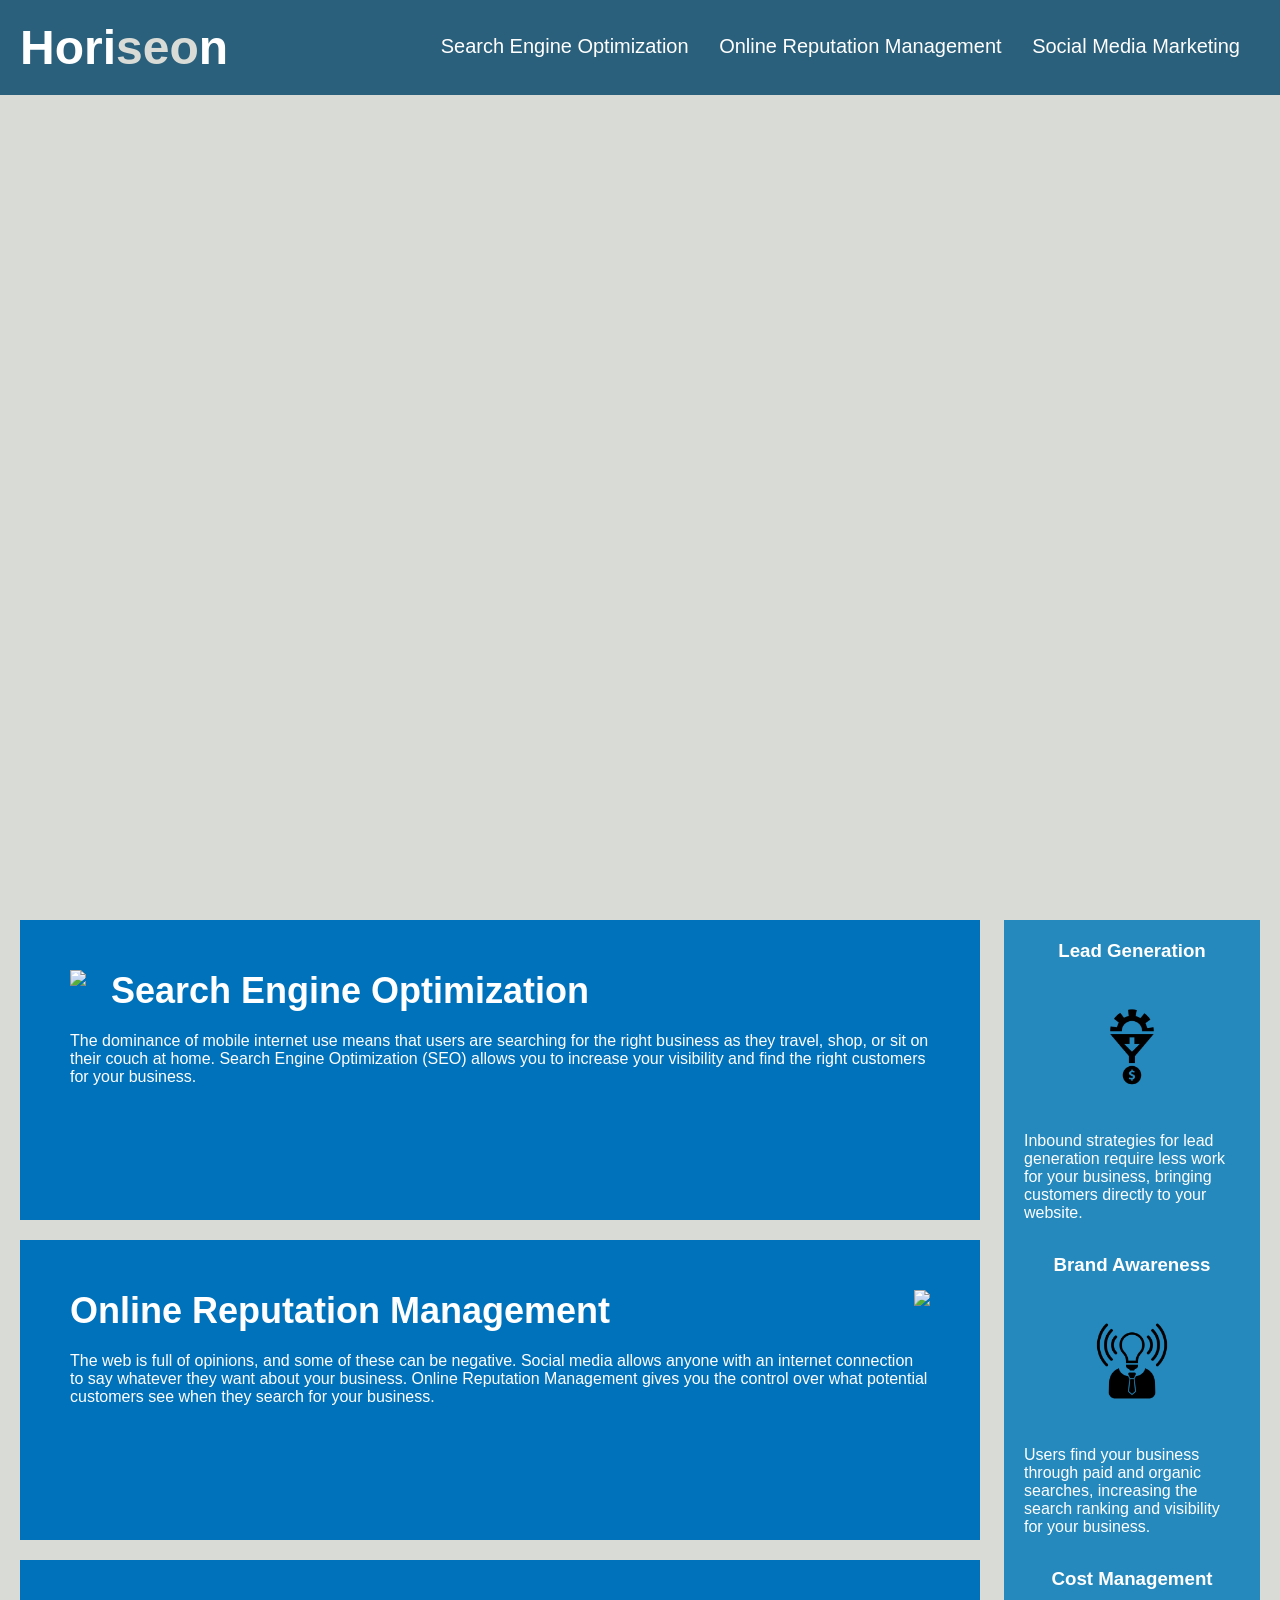
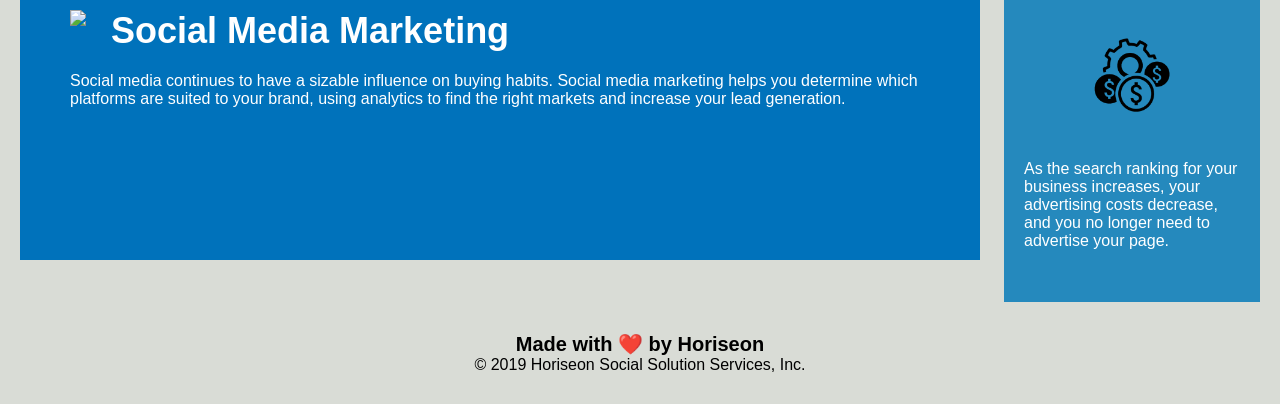
==== Develop/index.html @ 63ff5713 "Added a reasonable title Added a reasonable title of company name, for better accessability on the w" ====
<!DOCTYPE html>
<html lang="en-us">

<head>
    <meta charset="UTF-8" />
    <link rel="stylesheet" href="./assets/css/style.css" />
    <title> Horiseon </title>
</head>

<body>

    <header class="header">
        <h1>Hori<span class="seo">seo</span>n</h1>
        <nav>
            <ul>
                <li>
                    <a href="#search-engine-optimization">Search Engine Optimization</a>
                </li>
                <li>
                    <a href="#online-reputation-management">Online Reputation Management</a>
                </li>
                <li>
                    <a href="#social-media-marketing">Social Media Marketing</a>
                </li>
            </ul>
        </nav>
    </header>

    <section class="hero"></section>

    <main>

        <article class="content">
            <div class="search-engine-optimization">
                <img src="./assets/images/search-engine-optimization.jpg" class="float-left" />
                <h2>Search Engine Optimization</h2>
                <p>
                    The dominance of mobile internet use means that users are searching for the right business as they travel, shop, or sit on their couch at home. Search Engine Optimization (SEO) allows you to increase your visibility and find the right customers for your
                    business.
                </p>
            </div>
            <div id="online-reputation-management" class="online-reputation-management">
                <img src="./assets/images/online-reputation-management.jpg" class="float-right" />
                <h2>Online Reputation Management</h2>
                <p>
                    The web is full of opinions, and some of these can be negative. Social media allows anyone with an internet connection to say whatever they want about your business. Online Reputation Management gives you the control over what potential customers see
                    when they search for your business.
                </p>
            </div>
            <div id="social-media-marketing" class="social-media-marketing">
                <img src="./assets/images/social-media-marketing.jpg" class="float-left" />
                <h2>Social Media Marketing</h2>
                <p>
                    Social media continues to have a sizable influence on buying habits. Social media marketing helps you determine which platforms are suited to your brand, using analytics to find the right markets and increase your lead generation.
                </p>
            </div>
        </article>

        <aside class="benefits">
            <div class="benefit-lead">
                <h3>Lead Generation</h3>
                <img src="./assets/images/lead-generation.png" />
                <p>
                    Inbound strategies for lead generation require less work for your business, bringing customers directly to your website.
                </p>
            </div>
            <div class="benefit-brand">
                <h3>Brand Awareness</h3>
                <img src="./assets/images/brand-awareness.png" />
                <p>
                    Users find your business through paid and organic searches, increasing the search ranking and visibility for your business.
                </p>
            </div>
            <div class="benefit-cost">
                <h3>Cost Management</h3>
                <img src="./assets/images/cost-management.png" />
                <p>
                    As the search ranking for your business increases, your advertising costs decrease, and you no longer need to advertise your page.
                </p>
            </div>
        </aside>

    </main>

    <footer class="footer">
        <h2>Made with ❤️️ by Horiseon</h2>
        <p>&copy; 2019 Horiseon Social Solution Services, Inc.</p>
    </footer>

</body>

</html>
---- Develop/assets/css/style.css ----
* {
    box-sizing: border-box;
    padding: 0;
    margin: 0;
}

body {
    background-color: #d9dcd6;
}

.header {
    padding: 20px;
    font-family: 'Trebuchet MS', 'Lucida Sans Unicode', 'Lucida Grande', 'Lucida Sans', Arial, sans-serif;
    background-color: #2a607c;
    color: #ffffff;
}

.header h1 {
    display: inline-block;
    font-size: 48px;
}

.header h1 .seo {
    color: #d9dcd6;
}

.header nav {
    padding-top: 15px;
    margin-right: 20px;
    float: right;
    font-family: 'Gill Sans', 'Gill Sans MT', Calibri, 'Trebuchet MS', sans-serif;
    font-size: 20px;
}

.header nav ul {
    list-style-type: none;
}

.header nav ul li {
    display: inline-block;
    margin-left: 25px;
}

a {
    color: #ffffff;
    text-decoration: none;
}

p {
    font-size: 16px;
}

.hero {
    height: 800px;
    width: 100%;
    margin-bottom: 25px;
    background-image: url('../images/digital-marketing-meeting.jpg');
    background-size: cover;
    background-position: center;
}

.float-left {
    float: left;
    margin-right: 25px;
}

.float-right {
    float: right;
    margin-left: 25px;
}

.content {
    width: 75%;
    display: inline-block;
    margin-left: 20px;
}

.benefits {
    margin-right: 20px;
    padding: 20px;
    clear: both;
    float: right;
    width: 20%;
    height: 100%;
    font-family: 'Gill Sans', 'Gill Sans MT', Calibri, 'Trebuchet MS', sans-serif;
    background-color: #2589bd;
}

.benefit-lead {
    margin-bottom: 32px;
    color: #ffffff;
}

.benefit-brand {
    margin-bottom: 32px;
    color: #ffffff;
}

.benefit-cost {
    margin-bottom: 32px;
    color: #ffffff;
}

.benefit-lead h3 {
    margin-bottom: 10px;
    text-align: center;
}

.benefit-brand h3 {
    margin-bottom: 10px;
    text-align: center;
}

.benefit-cost h3 {
    margin-bottom: 10px;
    text-align: center;
}

.benefit-lead img {
    display: block;
    margin: 10px auto;
    max-width: 150px;
}

.benefit-brand img {
    display: block;
    margin: 10px auto;
    max-width: 150px;
}

.benefit-cost img {
    display: block;
    margin: 10px auto;
    max-width: 150px;
}

.search-engine-optimization {
    margin-bottom: 20px;
    padding: 50px;
    height: 300px;
    font-family: 'Gill Sans', 'Gill Sans MT', Calibri, 'Trebuchet MS', sans-serif;
    background-color: #0072bb;
    color: #ffffff;
}

.online-reputation-management {
    margin-bottom: 20px;
    padding: 50px;
    height: 300px;
    font-family: 'Gill Sans', 'Gill Sans MT', Calibri, 'Trebuchet MS', sans-serif;
    background-color: #0072bb;
    color: #ffffff;
}

.social-media-marketing {
    margin-bottom: 20px;
    padding: 50px;
    height: 300px;
    font-family: 'Gill Sans', 'Gill Sans MT', Calibri, 'Trebuchet MS', sans-serif;
    background-color: #0072bb;
    color: #ffffff;
}

.search-engine-optimization img {
    max-height: 200px;
}

.online-reputation-management img {
    max-height: 200px;
}

.social-media-marketing img {
    max-height: 200px;
}

.search-engine-optimization h2 {
    margin-bottom: 20px;
    font-size: 36px;
}

.online-reputation-management h2 {
    margin-bottom: 20px;
    font-size: 36px;
}

.social-media-marketing h2 {
    margin-bottom: 20px;
    font-size: 36px;
}

.footer {
    padding: 30px;
    clear: both;
    font-family: 'Trebuchet MS', 'Lucida Sans Unicode', 'Lucida Grande', 'Lucida Sans', Arial, sans-serif;
    text-align: center;
}

.footer h2 {
    font-size: 20px;
}
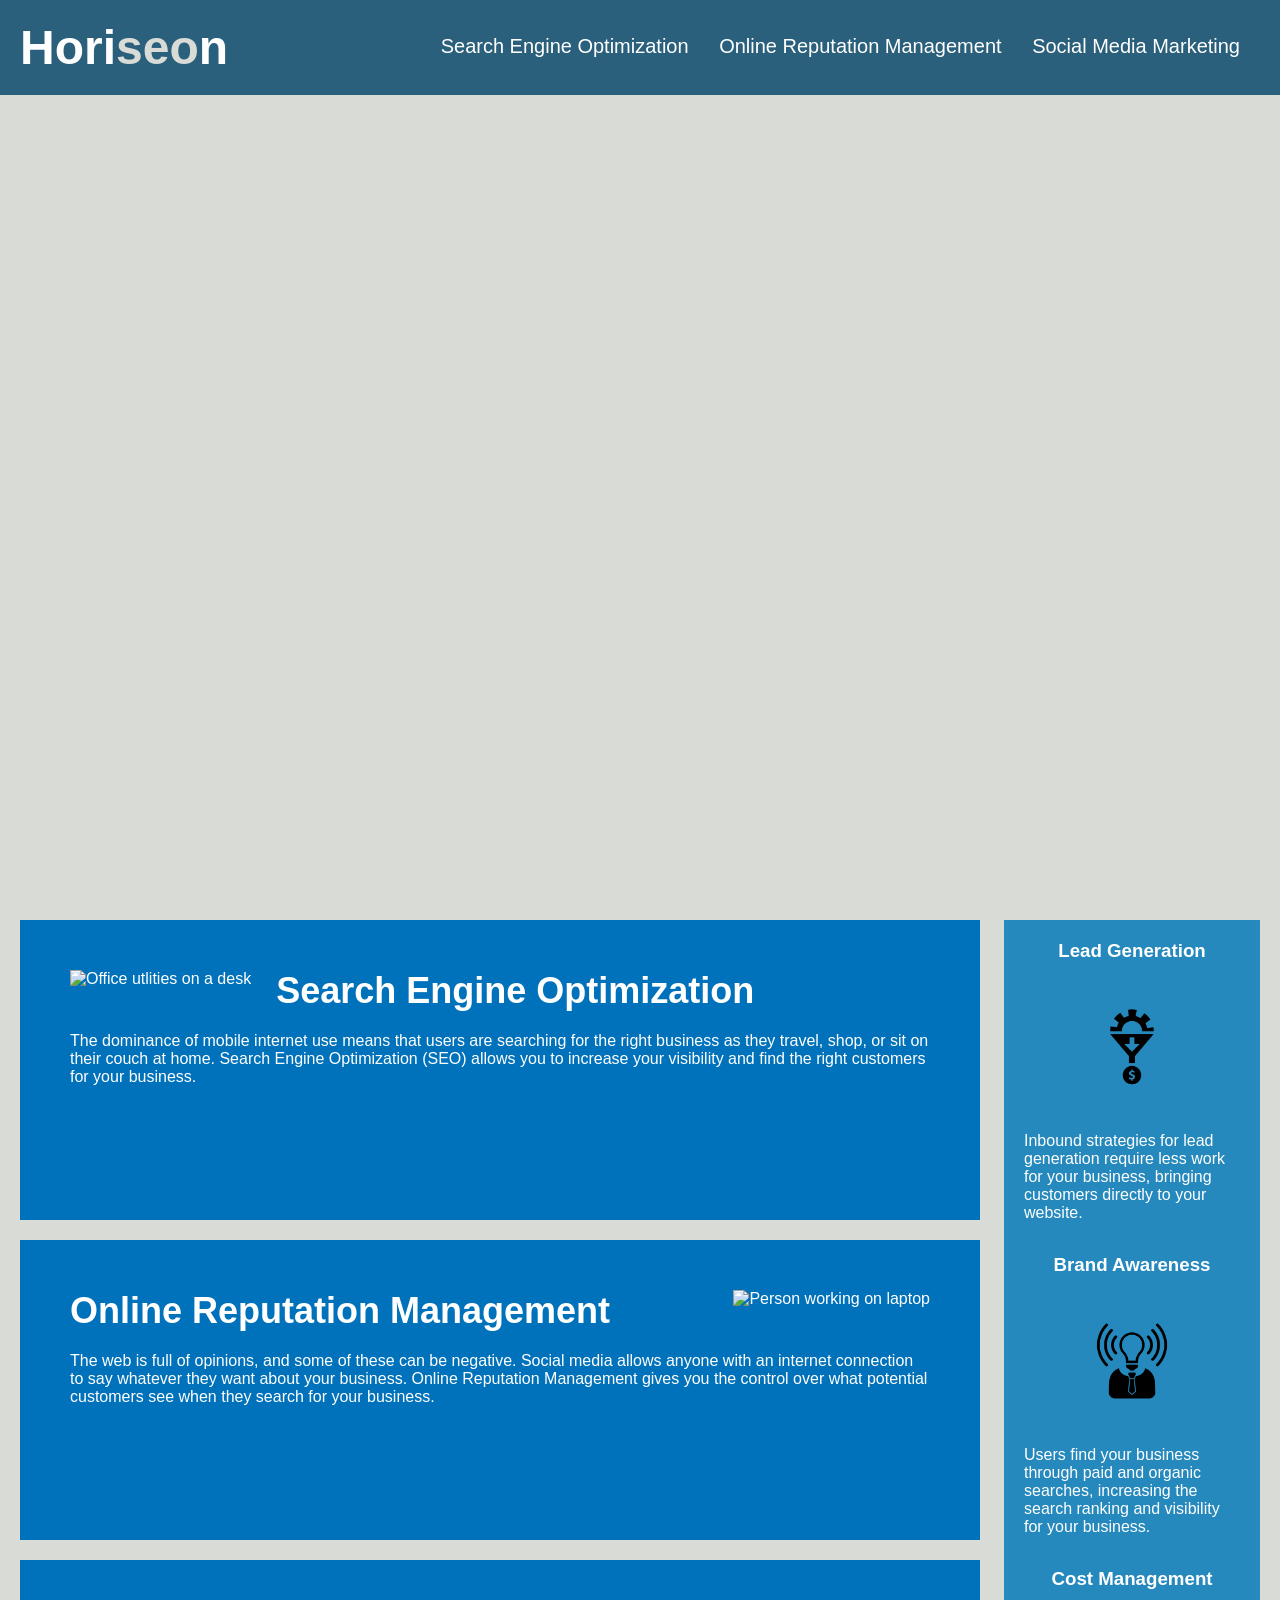
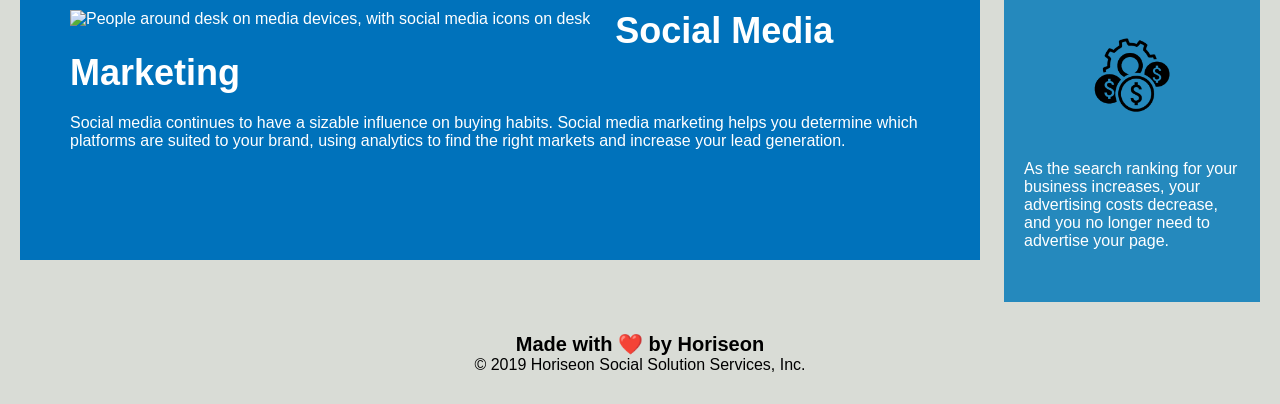
==== commit 431bdaa9: "Added alt attributes to <img> tags" ====
--- a/Develop/index.html
+++ b/Develop/index.html
@@ -2,7 +2,9 @@
 <html lang="en-us">
 
 <head>
-    <meta charset="UTF-8" />
+    <meta charset="UTF-8">
+    <meta http-equiv="X-UA-Compatible" content="IE=edge">
+    <meta name="viewport" content="width=device-width, initial-scale=1.0">
     <link rel="stylesheet" href="./assets/css/style.css" />
     <title> Horiseon </title>
 </head>
@@ -13,15 +15,9 @@
         <h1>Hori<span class="seo">seo</span>n</h1>
         <nav>
             <ul>
-                <li>
-                    <a href="#search-engine-optimization">Search Engine Optimization</a>
-                </li>
-                <li>
-                    <a href="#online-reputation-management">Online Reputation Management</a>
-                </li>
-                <li>
-                    <a href="#social-media-marketing">Social Media Marketing</a>
-                </li>
+                <a class="nav-btn" href="#search-engine-optimization">Search Engine Optimization</a>
+                <a class="nav-btn" href="#online-reputation-management">Online Reputation Management</a>
+                <a class="nav-btn" href="#social-media-marketing">Social Media Marketing</a>
             </ul>
         </nav>
     </header>
@@ -31,24 +27,24 @@
     <main>
 
         <article class="content">
-            <div class="search-engine-optimization">
-                <img src="./assets/images/search-engine-optimization.jpg" class="float-left" />
+            <div id="search-engine-optimization" class="content-section">
+                <img src="./assets/images/search-engine-optimization.jpg" class="float-left content-img" alt="Office utlities on a desk" />
                 <h2>Search Engine Optimization</h2>
                 <p>
                     The dominance of mobile internet use means that users are searching for the right business as they travel, shop, or sit on their couch at home. Search Engine Optimization (SEO) allows you to increase your visibility and find the right customers for your
                     business.
                 </p>
             </div>
-            <div id="online-reputation-management" class="online-reputation-management">
-                <img src="./assets/images/online-reputation-management.jpg" class="float-right" />
+            <div id="online-reputation-management" class="content-section">
+                <img src="./assets/images/online-reputation-management.jpg" class="float-right content-img" alt="Person working on laptop" />
                 <h2>Online Reputation Management</h2>
                 <p>
                     The web is full of opinions, and some of these can be negative. Social media allows anyone with an internet connection to say whatever they want about your business. Online Reputation Management gives you the control over what potential customers see
                     when they search for your business.
                 </p>
             </div>
-            <div id="social-media-marketing" class="social-media-marketing">
-                <img src="./assets/images/social-media-marketing.jpg" class="float-left" />
+            <div id="social-media-marketing" class="content-section">
+                <img src="./assets/images/social-media-marketing.jpg" class="float-left content-img" alt="People around desk on media devices, with social media icons on desk" />
                 <h2>Social Media Marketing</h2>
                 <p>
                     Social media continues to have a sizable influence on buying habits. Social media marketing helps you determine which platforms are suited to your brand, using analytics to find the right markets and increase your lead generation.
@@ -57,23 +53,23 @@
         </article>
 
         <aside class="benefits">
-            <div class="benefit-lead">
+            <div class="benefit-section">
                 <h3>Lead Generation</h3>
-                <img src="./assets/images/lead-generation.png" />
+                <img src="./assets/images/lead-generation.png" alt="Icon for Lead Generation" />
                 <p>
                     Inbound strategies for lead generation require less work for your business, bringing customers directly to your website.
                 </p>
             </div>
-            <div class="benefit-brand">
+            <div class="benefit-section">
                 <h3>Brand Awareness</h3>
-                <img src="./assets/images/brand-awareness.png" />
+                <img src="./assets/images/brand-awareness.png" alt="Icon for Brand Awareness" />
                 <p>
                     Users find your business through paid and organic searches, increasing the search ranking and visibility for your business.
                 </p>
             </div>
-            <div class="benefit-cost">
+            <div class="benefit-section">
                 <h3>Cost Management</h3>
-                <img src="./assets/images/cost-management.png" />
+                <img src="./assets/images/cost-management.png" alt="Icon for Cost Management" />
                 <p>
                     As the search ranking for your business increases, your advertising costs decrease, and you no longer need to advertise your page.
                 </p>
--- a/Develop/assets/css/style.css
+++ b/Develop/assets/css/style.css
@@ -20,7 +20,7 @@
     font-size: 48px;
 }
 
-.header h1 .seo {
+.seo {
     color: #d9dcd6;
 }
 
@@ -32,16 +32,9 @@
     font-size: 20px;
 }
 
-.header nav ul {
-    list-style-type: none;
-}
-
-.header nav ul li {
+.nav-btn {
     display: inline-block;
     margin-left: 25px;
-}
-
-a {
     color: #ffffff;
     text-decoration: none;
 }
@@ -75,6 +68,24 @@
     margin-left: 20px;
 }
 
+.content-section {
+    margin-bottom: 20px;
+    padding: 50px;
+    height: 300px;
+    font-family: 'Gill Sans', 'Gill Sans MT', Calibri, 'Trebuchet MS', sans-serif;
+    background-color: #0072bb;
+    color: #ffffff;
+}
+
+.content-img {
+    max-height: 200px;
+}
+
+.content h2 {
+    margin-bottom: 20px;
+    font-size: 36px;
+}
+
 .benefits {
     margin-right: 20px;
     padding: 20px;
@@ -86,106 +97,20 @@
     background-color: #2589bd;
 }
 
-.benefit-lead {
+.benefit-section {
     margin-bottom: 32px;
     color: #ffffff;
 }
 
-.benefit-brand {
-    margin-bottom: 32px;
-    color: #ffffff;
-}
-
-.benefit-cost {
-    margin-bottom: 32px;
-    color: #ffffff;
-}
-
-.benefit-lead h3 {
+.benefits h3 {
     margin-bottom: 10px;
     text-align: center;
 }
 
-.benefit-brand h3 {
-    margin-bottom: 10px;
-    text-align: center;
-}
-
-.benefit-cost h3 {
-    margin-bottom: 10px;
-    text-align: center;
-}
-
-.benefit-lead img {
+.benefits img {
     display: block;
     margin: 10px auto;
     max-width: 150px;
-}
-
-.benefit-brand img {
-    display: block;
-    margin: 10px auto;
-    max-width: 150px;
-}
-
-.benefit-cost img {
-    display: block;
-    margin: 10px auto;
-    max-width: 150px;
-}
-
-.search-engine-optimization {
-    margin-bottom: 20px;
-    padding: 50px;
-    height: 300px;
-    font-family: 'Gill Sans', 'Gill Sans MT', Calibri, 'Trebuchet MS', sans-serif;
-    background-color: #0072bb;
-    color: #ffffff;
-}
-
-.online-reputation-management {
-    margin-bottom: 20px;
-    padding: 50px;
-    height: 300px;
-    font-family: 'Gill Sans', 'Gill Sans MT', Calibri, 'Trebuchet MS', sans-serif;
-    background-color: #0072bb;
-    color: #ffffff;
-}
-
-.social-media-marketing {
-    margin-bottom: 20px;
-    padding: 50px;
-    height: 300px;
-    font-family: 'Gill Sans', 'Gill Sans MT', Calibri, 'Trebuchet MS', sans-serif;
-    background-color: #0072bb;
-    color: #ffffff;
-}
-
-.search-engine-optimization img {
-    max-height: 200px;
-}
-
-.online-reputation-management img {
-    max-height: 200px;
-}
-
-.social-media-marketing img {
-    max-height: 200px;
-}
-
-.search-engine-optimization h2 {
-    margin-bottom: 20px;
-    font-size: 36px;
-}
-
-.online-reputation-management h2 {
-    margin-bottom: 20px;
-    font-size: 36px;
-}
-
-.social-media-marketing h2 {
-    margin-bottom: 20px;
-    font-size: 36px;
 }
 
 .footer {
